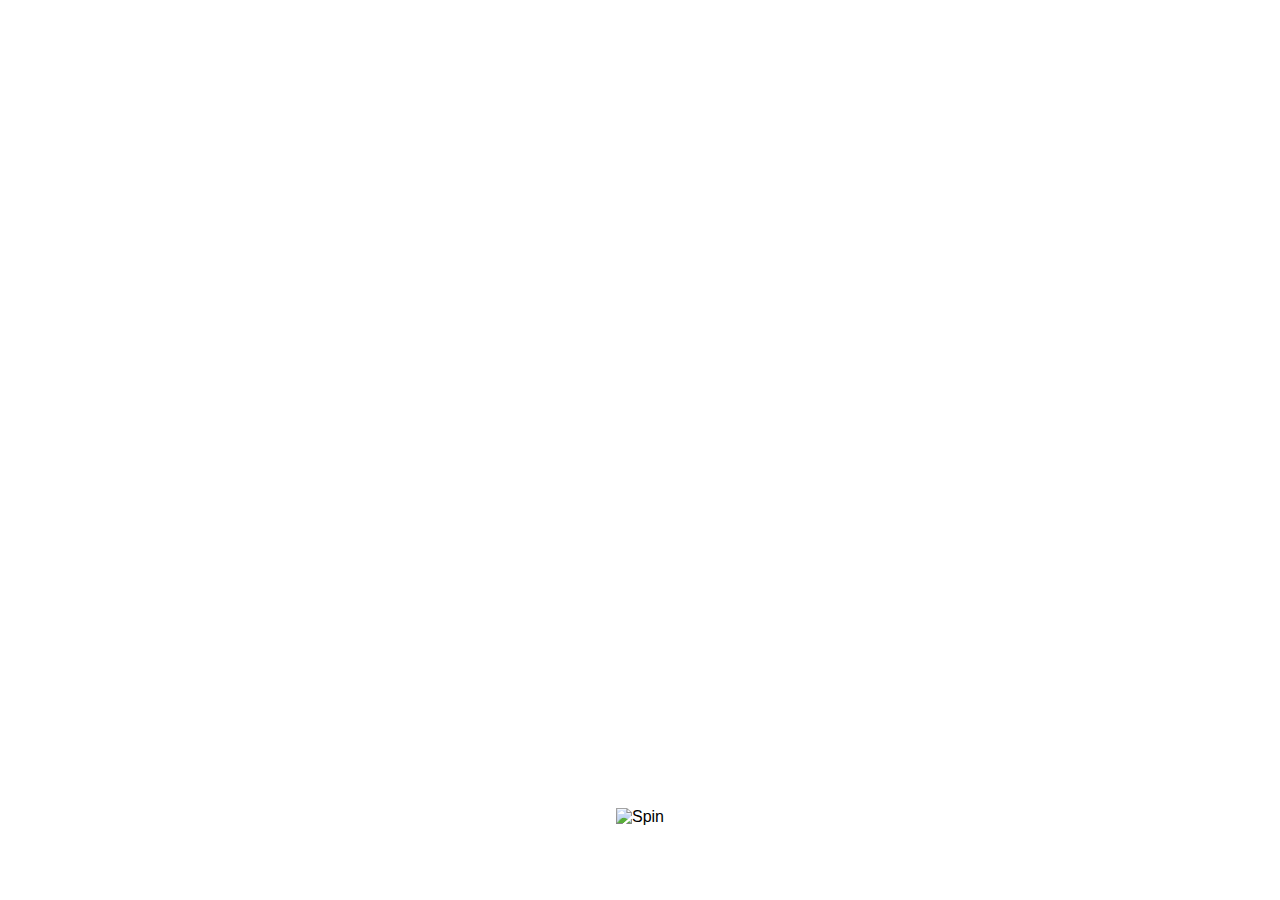
==== index.html @ 6fc0a109 "refs fix size" ====
<html>
    <head>
        <title>Vòng quay may mắn</title>
        <link rel="stylesheet" href="main.css" type="text/css" />
        <script type="text/javascript" src="Winwheel.min.js"></script>
        <script type="text/javascript" src="TweenMax.min.js"></script>
    </head>
    <body>
        <div align="center">
          <table cellpadding="0" cellspacing="0" border="0">
              <tr>
                  <td width="600" height="800" class="the_wheel" valign="center">
                      <canvas id="canvas" width="600" height="600">
                      </canvas>
                  </td>
              </tr>
          </table>
        </div>
        <div align="center">
            <img id="spin_button" src="spin_on.png" alt="Spin" onClick="startSpin();" class="clickable" />
        </div>
        <script>
            // Create new wheel object specifying the parameters at creation time.
            var theWheel = new Winwheel({
                'numSegments'  : 10,     // Specify number of segments.
                'outerRadius'  : 300,   // Set outer radius so wheel fits inside the background.
                'textFontSize' : 18,    // Set font size as desired.
                'segments'     :        // Define segments including colour and text.
                [
                   {'fillStyle' : 'lightgray', 'text' : 'Chúc bạn may mắn'},
                   {'fillStyle' : 'yellow', 'text' : 'Vinfast President'},
                   {'fillStyle' : 'lightgray', 'text' : 'Chúc bạn may mắn'},
                   {'fillStyle' : 'yellow', 'text' : 'Iphone 14 Pro Max'},
                   {'fillStyle' : 'lightgray', 'text' : 'Chúc bạn may mắn'},
                   {'fillStyle' : 'yellow', 'text' : 'Macbook Pro M2 2022'},
                   {'fillStyle' : 'lightgray', 'text' : 'Chúc bạn may mắn'},
                   {'fillStyle' : 'yellow', 'text' : 'Bim bim'},
                   {'fillStyle' : 'lightgray', 'text' : 'Chúc bạn may mắn'},
                   {'fillStyle' : 'yellow', 'text' : 'Cafe Highland'}
                ],
                'animation' :           // Specify the animation to use.
                {
                    'type'     : 'spinToStop',
                    'duration' : 5,     // Duration in seconds.
                    'spins'    : 8,     // Number of complete spins.
                    'callbackFinished' : alertPrize
                }
            });

            // Vars used by the code in this page to do power controls.
            var wheelPower    = 3;
            var wheelSpinning = false;
            const audio = new Audio("./sound.mp3");
  
            // -------------------------------------------------------
            // Click handler for spin button.
            // -------------------------------------------------------
            function startSpin()
            {
                resetWheel();

                if (wheelSpinning == false)
                {
                    theWheel.animation.spins = 15;

                    document.getElementById('spin_button').src       = "spin_off.png";
                    document.getElementById('spin_button').className = "";

                    let results = [
                        18,
                        36 * 3 - 18,
                        36 * 5 - 18,
                        36 * 7 - 18,
                        36 * 9 - 18
                    ]
                    let stopAt = results[Math.floor((Math.random() * 5))]
                    theWheel.animation.stopAngle = 18;
                    audio.play();
                    theWheel.startAnimation();
                    wheelSpinning = true;
                }
            }

            // -------------------------------------------------------
            // Function for reset button.
            // -------------------------------------------------------
            function resetWheel()
            {
                theWheel.stopAnimation(false);  // Stop the animation, false as param so does not call callback function.
                theWheel.rotationAngle = 0;     // Re-set the wheel angle to 0 degrees.
                theWheel.draw();                // Call draw to render changes to the wheel.

                wheelSpinning = false;          // Reset to false to power buttons and spin can be clicked again.
            }

            function alertPrize(indicatedSegment)
            {
                wheelSpinning = false;
                audio.pause();
                document.getElementById('spin_button').src       = "spin_on.png";
                document.getElementById('spin_button').className = "clickable";
            }
        </script>
    </body>
</html>
---- main.css ----
body
{
    font-family: arial;
}

/* Sets the background image for the wheel */
.the_wheel
{
    background-image: url(./wheel_back.png);
    background-position: center;
    background-repeat: no-repeat;
    background-size: cover;
}

/* Do some css reset on selected elements */
h1, p
{
    margin: 0;
}

div.power_controls
{
    margin-right:70px;
}

div.html5_logo
{
    margin-left:70px;
}

/* Styles for the power selection controls */
table.power
{
    background-color: #cccccc;
    cursor: pointer;
    border:1px solid #333333;
}

table.power th
{
    background-color: white;
    cursor: default;
}

td.pw1
{
    background-color: #6fe8f0;
}

td.pw2
{
    background-color: #86ef6f;
}

td.pw3
{
    background-color: #ef6f6f;
}

/* Style applied to the spin button once a power has been selected */
.clickable
{
    cursor: pointer;
}

/* Other misc styles */
.margin_bottom
{
    margin-bottom: 5px;
}
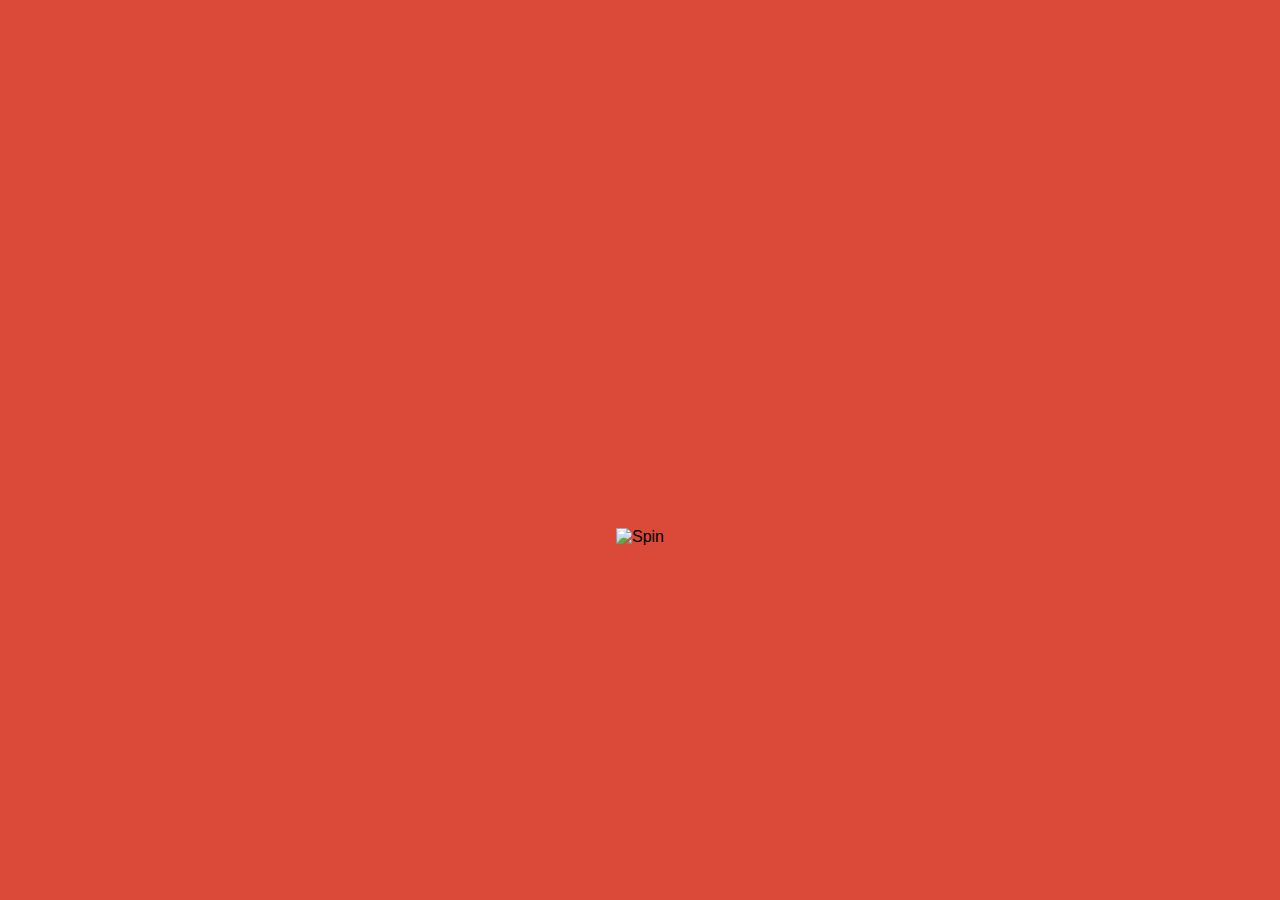
==== commit bc59b7fd: "change spin speed" ====
--- a/index.html
+++ b/index.html
@@ -1,30 +1,42 @@
 <html>
     <head>
-        <title>Vòng quay may mắn</title>
-        <link rel="stylesheet" href="main.css" type="text/css" />
-        <script type="text/javascript" src="Winwheel.min.js"></script>
-        <script type="text/javascript" src="TweenMax.min.js"></script>
+      <meta charset="UTF-8" />
+      <link rel="manifest" href="manifest.json" />
+      <link rel="apple-touch-icon" href="images/icons/60.png" />
+      <link rel="apple-touch-icon" href="images/icons/80.png" />
+      <link rel="apple-touch-icon" href="images/icons/114.png" />
+      <link rel="apple-touch-icon" href="images/icons/120.png" />
+      <link rel="apple-touch-icon" href="images/icons/180.png" />
+      <link rel="apple-touch-icon" href="images/icons/1024.png" />
+      <meta name="apple-mobile-web-app-status-bar" content="white" />
+      <meta name="theme-color" content="white" />
+      <meta name="viewport" content="width=device-width, initial-scale=1.0" />
+      <meta http-equiv="X-UA-Compatible" content="ie=edge" />
+      <title>Vòng quay may mắn</title>
+      <link rel="stylesheet" href="main.css" type="text/css" />
+      <script type="text/javascript" src="Winwheel.min.js"></script>
+      <script type="text/javascript" src="TweenMax.min.js"></script>
     </head>
-    <body>
-        <div align="center">
+    <body style="background: #db4938;">
+        <div align="center" style="margin-top: 45px;">
           <table cellpadding="0" cellspacing="0" border="0">
               <tr>
-                  <td width="600" height="800" class="the_wheel" valign="center">
-                      <canvas id="canvas" width="600" height="600">
+                  <td width="300" height="398" class="the_wheel" valign="center">
+                      <canvas id="canvas" width="300" height="300">
                       </canvas>
                   </td>
               </tr>
           </table>
         </div>
-        <div align="center">
+        <div align="center" style="margin-top: 85px;">
             <img id="spin_button" src="spin_on.png" alt="Spin" onClick="startSpin();" class="clickable" />
         </div>
         <script>
             // Create new wheel object specifying the parameters at creation time.
             var theWheel = new Winwheel({
                 'numSegments'  : 10,     // Specify number of segments.
-                'outerRadius'  : 300,   // Set outer radius so wheel fits inside the background.
-                'textFontSize' : 18,    // Set font size as desired.
+                'outerRadius'  : 149,   // Set outer radius so wheel fits inside the background.
+                'textFontSize' : 12,    // Set font size as desired.
                 'segments'     :        // Define segments including colour and text.
                 [
                    {'fillStyle' : 'lightgray', 'text' : 'Chúc bạn may mắn'},
@@ -61,7 +73,8 @@
 
                 if (wheelSpinning == false)
                 {
-                    theWheel.animation.spins = 15;
+                    theWheel.animation.duration = 10;
+                    theWheel.animation.spins = 200;
 
                     document.getElementById('spin_button').src       = "spin_off.png";
                     document.getElementById('spin_button').className = "";
